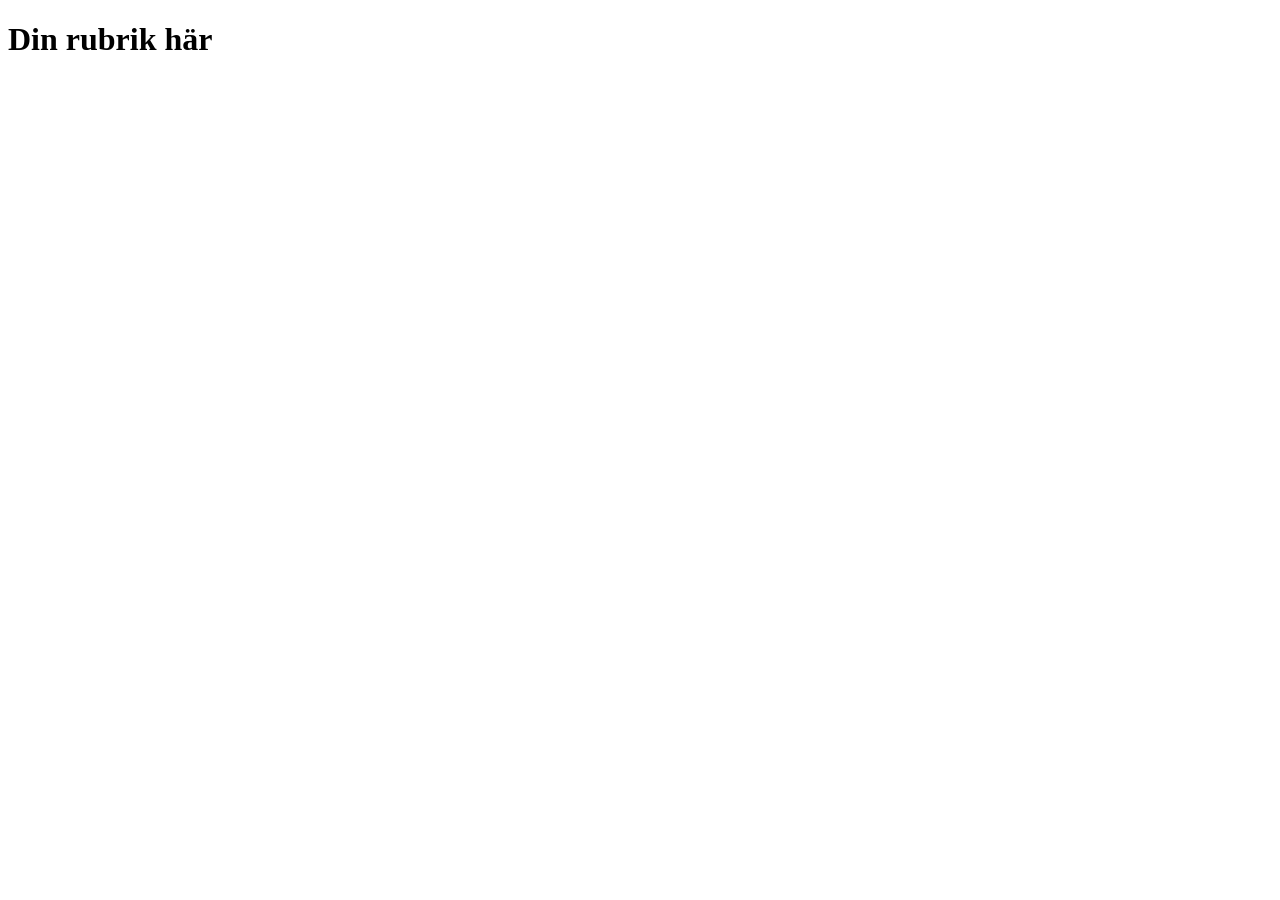
==== index.html @ 88441ac3 "Initial commit" ====
<!doctype html>
<html lang="sv">

  <!-- Raderna i <head> talar om för webbläsaren att språket är svenska, hur åäö
       ska tolkas och vad sidan heter i flikens namn. Du behöver inte förstå dem
       än – vi går igenom dem i område 2. Låt dem stå. -->

  <head>
    <meta charset="utf-8">
    <meta name="viewport" content="width=device-width, initial-scale=1">
    <title>Så fungerar webben</title>
  </head>

  <body>

    <!-- Fredag 21/8: byt ut rubriken nedan mot ditt eget namn. Spara, committa
         och lämna länken till ditt repo i itslearning. Det är hela uppgiften i
         dag – resten av sidan bygger vi tillsammans från tisdag 25/8. -->

    <h1>Din rubrik här</h1>

  </body>

</html>
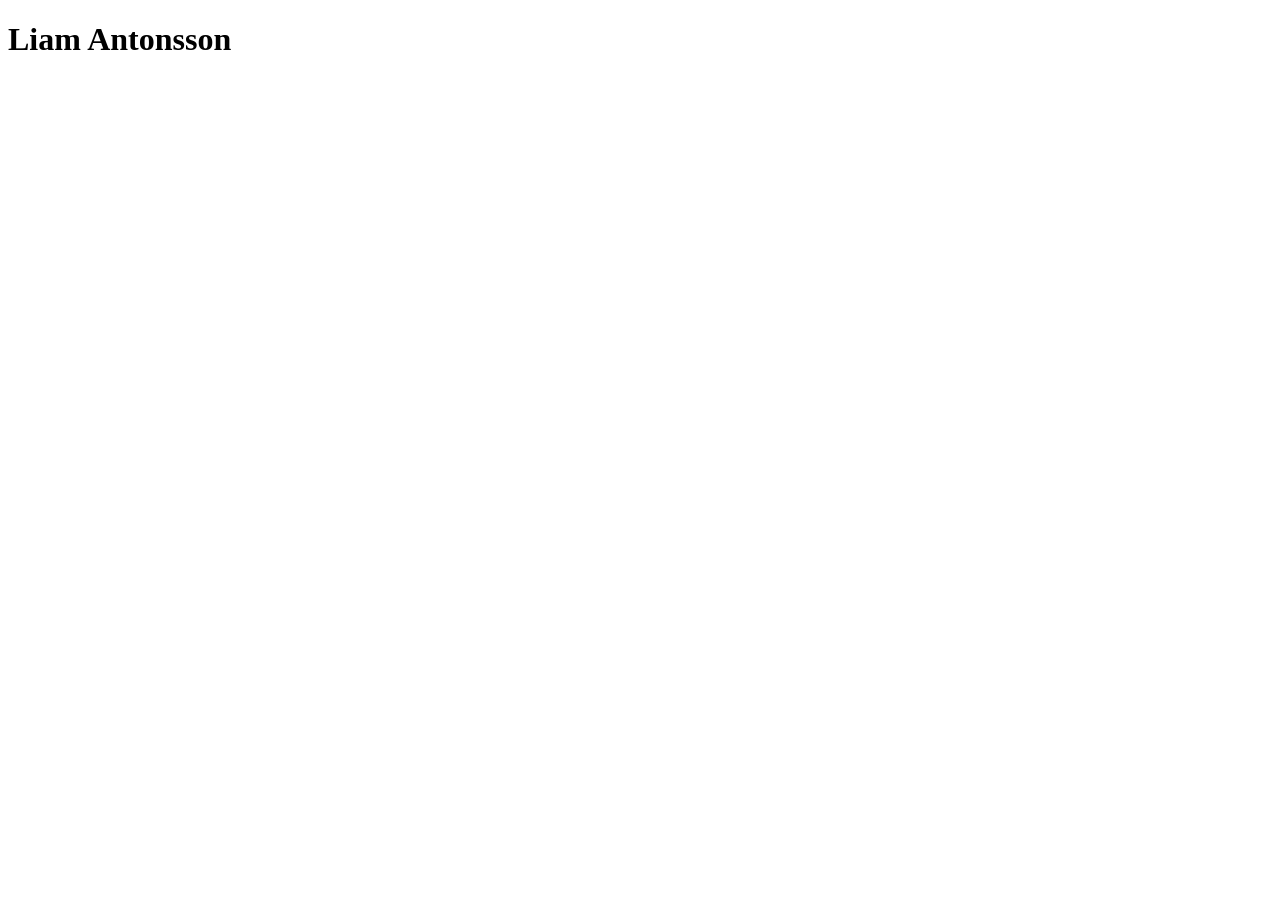
==== commit e150a70c: "Update header with name" ====
--- a/index.html
+++ b/index.html
@@ -17,7 +17,7 @@
          och lämna länken till ditt repo i itslearning. Det är hela uppgiften i
          dag – resten av sidan bygger vi tillsammans från tisdag 25/8. -->
 
-    <h1>Din rubrik här</h1>
+    <h1>Liam Antonsson</h1>
 
   </body>
 
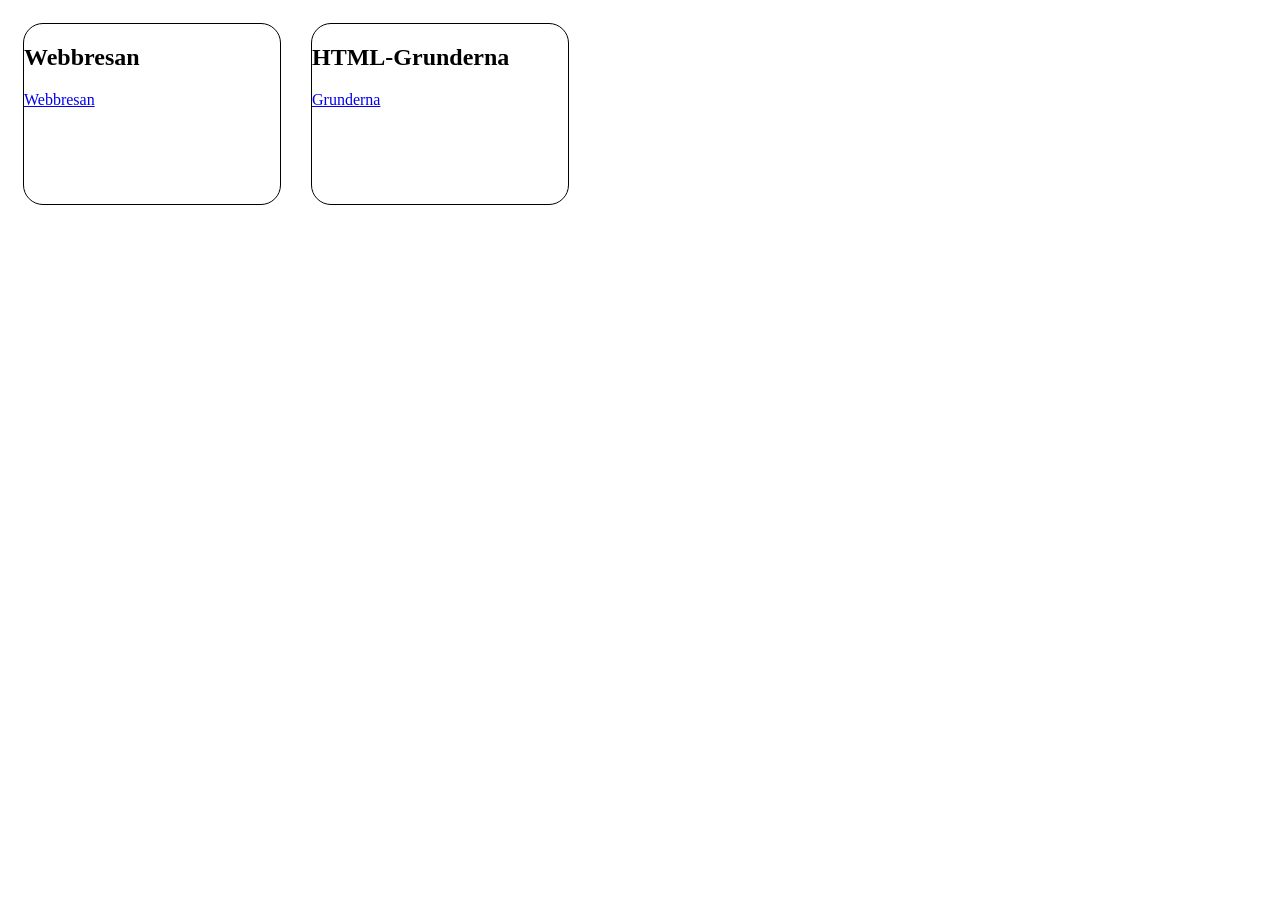
==== commit 17409a2b: "Add initial HTML structure and styles for the website" ====
--- a/index.html
+++ b/index.html
@@ -1,24 +1,19 @@
-<!doctype html>
+<!DOCTYPE html>
 <html lang="sv">
-
-  <!-- Raderna i <head> talar om för webbläsaren att språket är svenska, hur åäö
-       ska tolkas och vad sidan heter i flikens namn. Du behöver inte förstå dem
-       än – vi går igenom dem i område 2. Låt dem stå. -->
-
-  <head>
-    <meta charset="utf-8">
-    <meta name="viewport" content="width=device-width, initial-scale=1">
-    <title>Så fungerar webben</title>
-  </head>
-
-  <body>
-
-    <!-- Fredag 21/8: byt ut rubriken nedan mot ditt eget namn. Spara, committa
-         och lämna länken till ditt repo i itslearning. Det är hela uppgiften i
-         dag – resten av sidan bygger vi tillsammans från tisdag 25/8. -->
-
-    <h1>Liam Antonsson</h1>
-
-  </body>
-
-</html>
+<head>
+    <link href="style.css" rel="stylesheet">
+    <meta charset="UTF-8">
+    <meta name="viewport" content="width=device-width, initial-scale=1.0">
+    <title>Start</title>
+</head>
+<body>
+    <section>
+        <h1>Webbresan</h1>
+        <a href="Webbresan/index.html">Webbresan</a>
+    </section>
+    <section>
+        <h2>HTML-Grunderna</h2>
+        <a href="Grunder/index.html">Grunderna</a>
+    </section>
+</body>
+</html>
--- a/style.css
+++ b/style.css
@@ -0,0 +1,11 @@
+body {
+    display: flex;
+}
+
+section {
+    height: 20dvh;
+    width: 20dvw;
+    border: 1px solid black;
+    border-radius: 20px;
+    margin: 15px;
+}
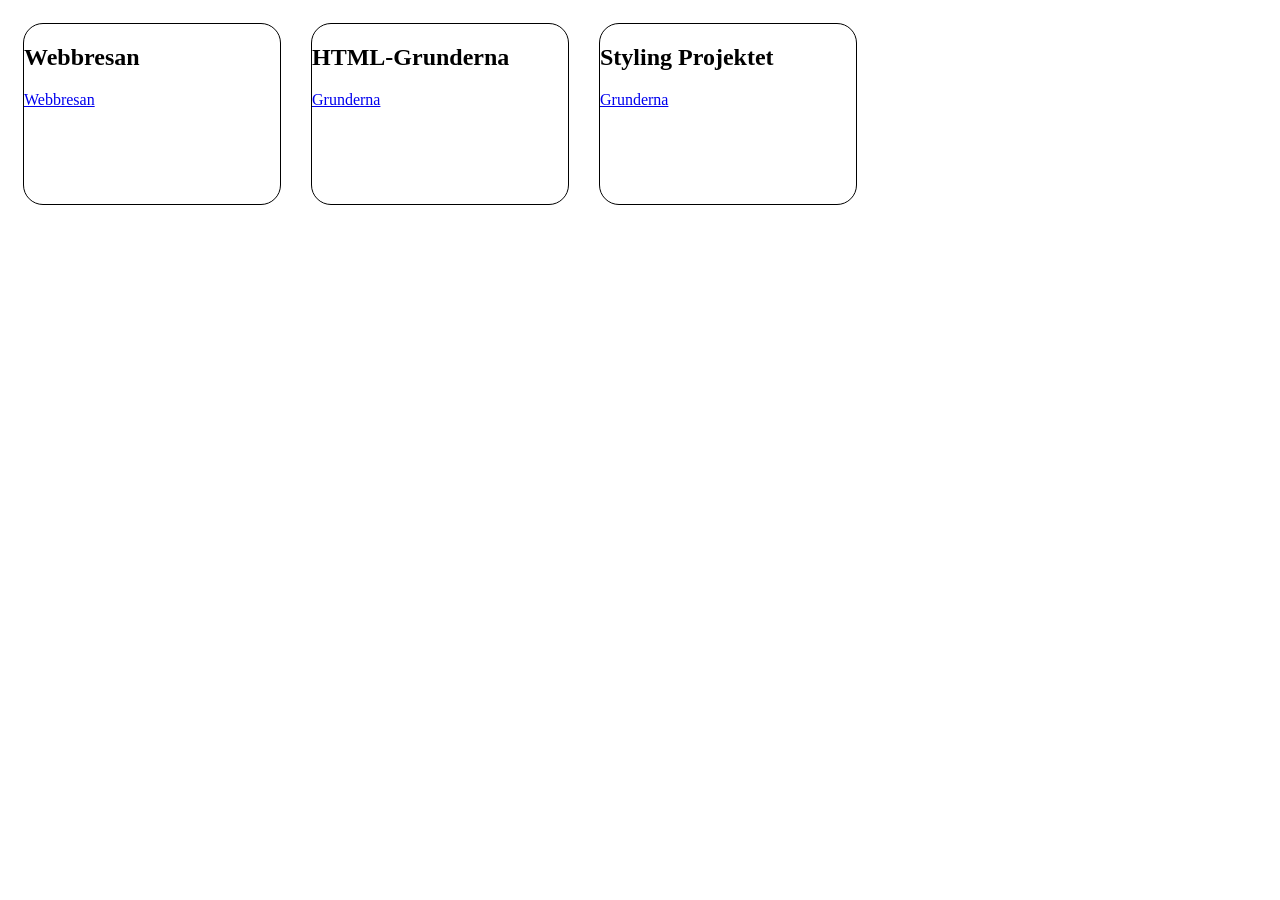
==== commit aaf381fe: "Update website content and structure: rename pages, add sections for plants, vegetables, and fruits;" ====
--- a/index.html
+++ b/index.html
@@ -5,6 +5,7 @@
     <meta charset="UTF-8">
     <meta name="viewport" content="width=device-width, initial-scale=1.0">
     <title>Start</title>
+    <link rel="icon" type="image/x-icon" href="favicon.ico">
 </head>
 <body>
     <section>
@@ -12,8 +13,12 @@
         <a href="Webbresan/index.html">Webbresan</a>
     </section>
     <section>
-        <h2>HTML-Grunderna</h2>
+        <h1>HTML-Grunderna</h1>
         <a href="Grunder/index.html">Grunderna</a>
+    </section>
+    <section>
+        <h1>Styling Projektet</h1>
+        <a href="Styling/index.html">Grunderna</a>
     </section>
 </body>
 </html>
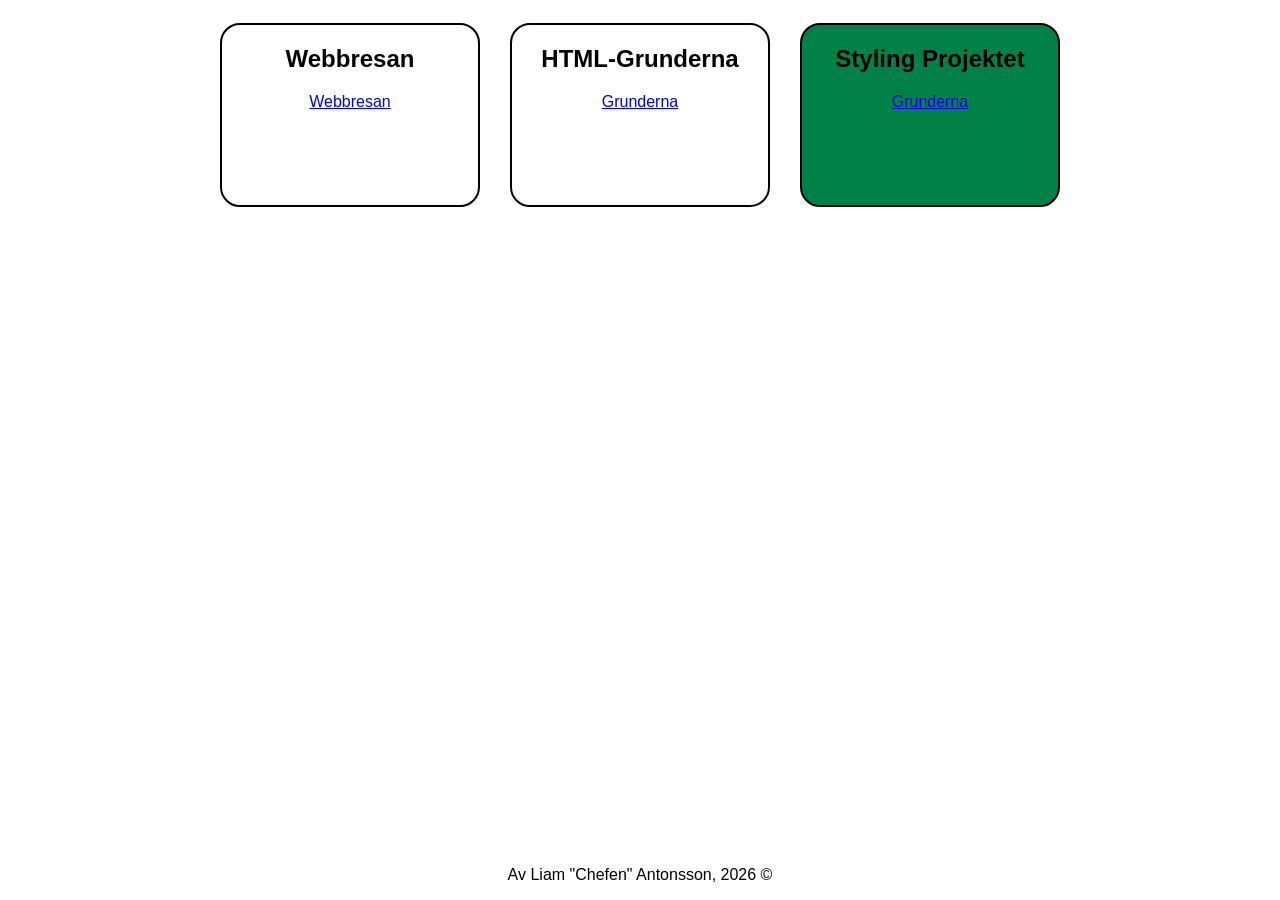
==== commit c3ca60d7: "Add new image assets for styling - Added anton.png (17.76 MB) - Added borråskåra.png (19.80 MB) - Ad" ====
--- a/index.html
+++ b/index.html
@@ -16,9 +16,12 @@
         <h1>HTML-Grunderna</h1>
         <a href="Grunder/index.html">Grunderna</a>
     </section>
-    <section>
+    <section class="green">
         <h1>Styling Projektet</h1>
         <a href="Styling/index.html">Grunderna</a>
     </section>
+    <footer>
+        <p>Av Liam "Chefen" Antonsson, 2026 &copy;</p>
+    </footer>
 </body>
 </html>
--- a/style.css
+++ b/style.css
@@ -1,11 +1,26 @@
 body {
     display: flex;
+    flex-direction: row;
+    justify-content: center;
+    align-items: center;
 }
 
 section {
     height: 20dvh;
     width: 20dvw;
-    border: 1px solid black;
+    border: 2px solid black;
     border-radius: 20px;
     margin: 15px;
+    text-align: center;
+}
+.green {
+    background-color:  #008148;
+}
+h1, a, p {
+    font-family: "Google Sans Flex", sans-serif;
+}
+footer {
+    position: fixed;
+    bottom: 0;
+    text-align: center;
 }
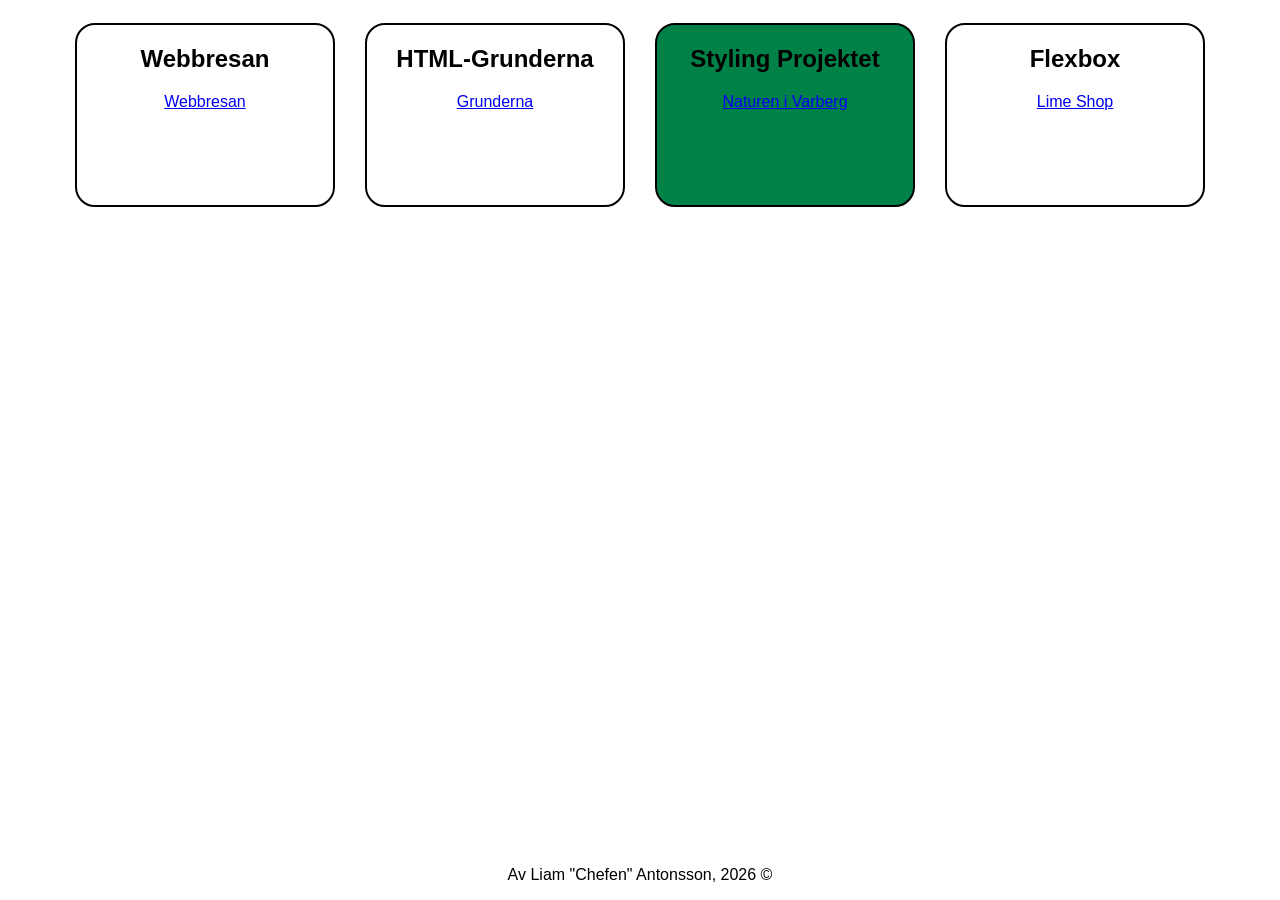
==== commit 62b0299b: "Add initial HTML structure and styles for Lime Shop - Created index.html for the main page with navi" ====
--- a/index.html
+++ b/index.html
@@ -18,7 +18,11 @@
     </section>
     <section class="green">
         <h1>Styling Projektet</h1>
-        <a href="Styling/index.html">Grunderna</a>
+        <a href="Styling/index.html">Naturen i Varberg</a>
+    </section>
+    <section>
+        <h1>Flexbox</h1>
+        <a href="Guide.007/index.html">Lime Shop</a>
     </section>
     <footer>
         <p>Av Liam "Chefen" Antonsson, 2026 &copy;</p>
